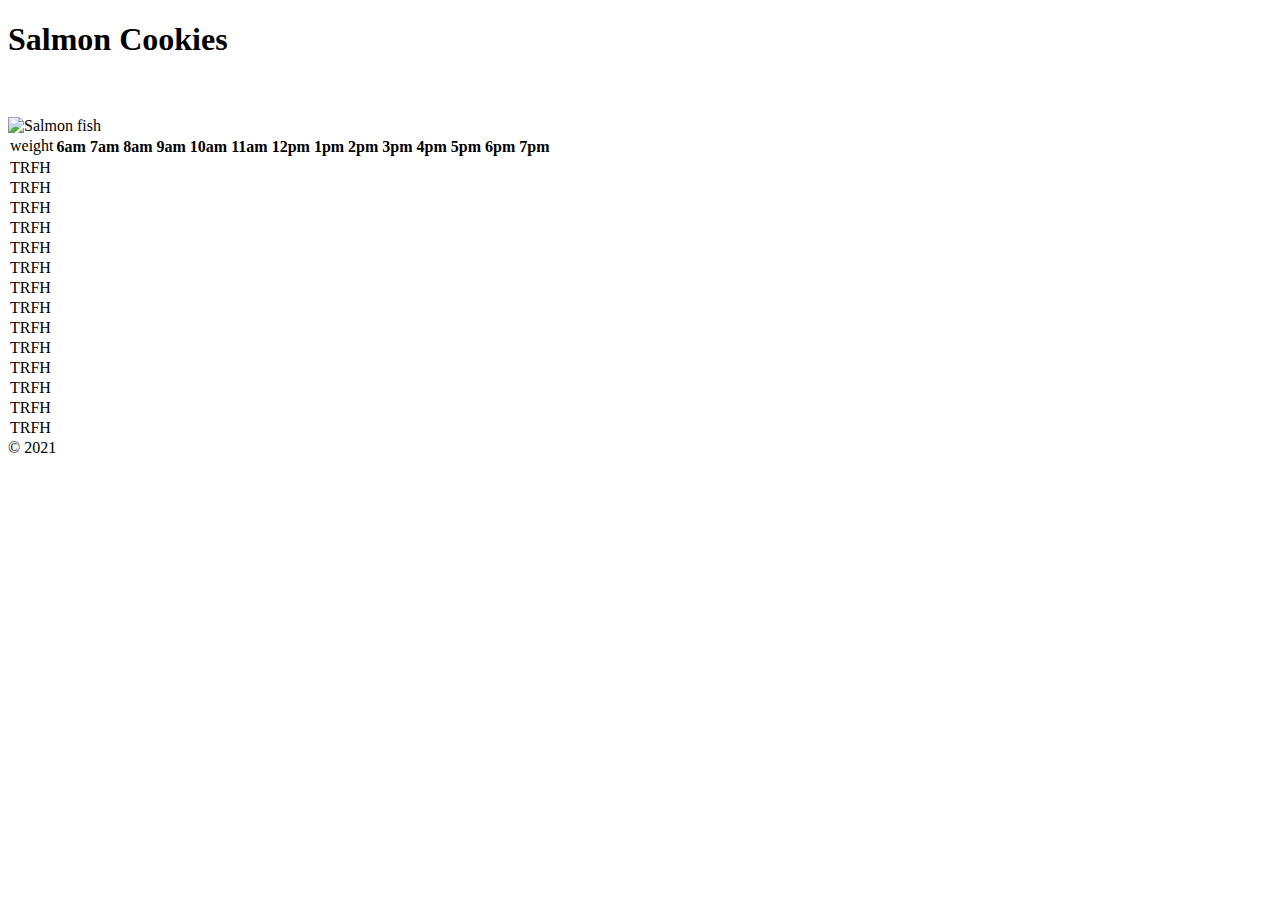
==== sales.html @ 947d9404 "A new branch with the first editions" ====
<!DOCTYPE html>
<html>
    <head>
        <title>
            Seattle icon
        </title>
    </head>

    <body>

        <header>
<h1>
    Salmon Cookies
    <li><a href="index.html"></a></li>
</h1>

<!-- <link rel="stylesheet" href="CSS/style.css"> -->
        </header>
        
        <main>
            <img src="https://img.freepik.com/free-vector/realistic-background-with-raw-salmon-with-different-herbs-wooden-table_1284-33356.jpg?size=626&ext=jpg" alt="Salmon fish">
<div id="myList"></div>
<div id="Newtable"></div>

        </main>
<footer>
    <script src="JS/app.js"></script>
&copy; 2021
        </footer>
    </body>
</html>
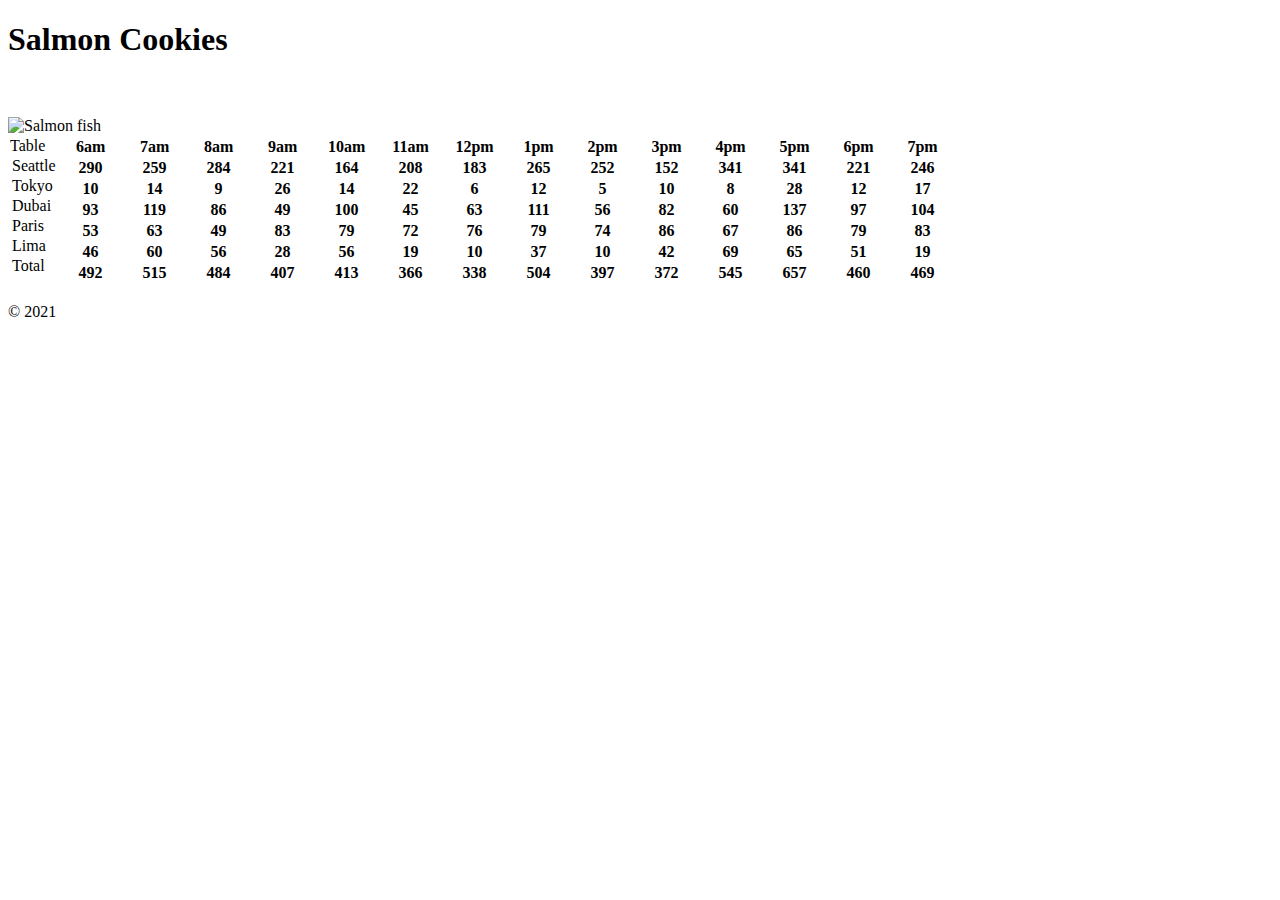
==== commit 494390f9: "The latest changes on my code" ====
--- a/sales.html
+++ b/sales.html
@@ -5,7 +5,7 @@
             Seattle icon
         </title>
     </head>
-
+    <link rel="stylesheet" href="CSS/style.css">
     <body>
 
         <header>
--- a/CSS/style.css
+++ b/CSS/style.css
@@ -0,0 +1,4 @@
+div table {
+    border: 8px;
+    border-color: blue;
+}--- a/CSS/style.css
+++ b/CSS/style.css
@@ -0,0 +1,4 @@
+div table {
+    border: 8px;
+    border-color: blue;
+}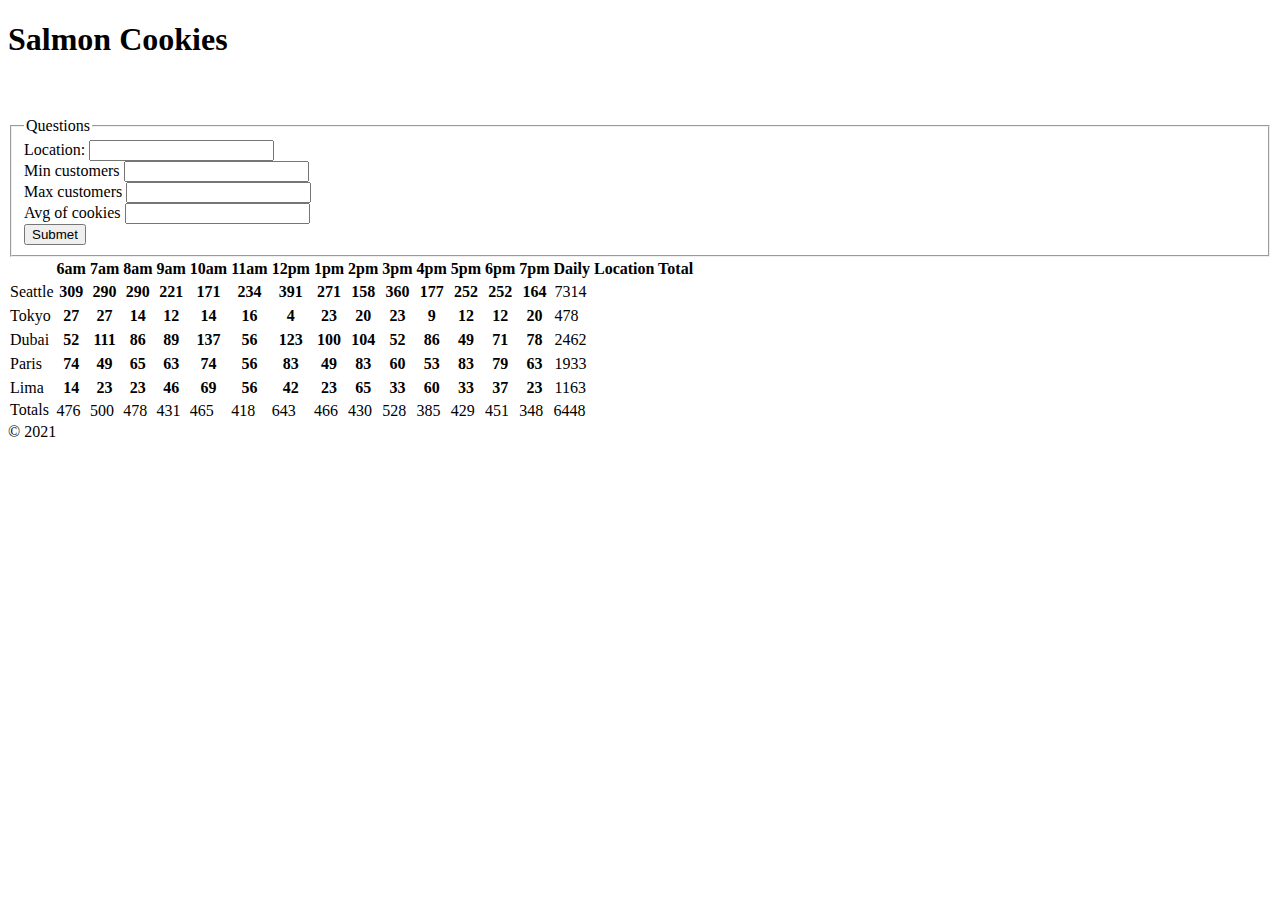
==== commit 7ce72db0: "the new lab" ====
--- a/sales.html
+++ b/sales.html
@@ -18,10 +18,29 @@
         </header>
         
         <main>
-            <img src="https://img.freepik.com/free-vector/realistic-background-with-raw-salmon-with-different-herbs-wooden-table_1284-33356.jpg?size=626&ext=jpg" alt="Salmon fish">
+           
+
+
+   <form id="Salmoncookies">
+       <fieldset>
+           <legend>Questions</legend>
+     <label for="area">Location: </label>
+     <input type="text" id="area">
+     <br>
+     <label for="minimum">Min customers</label>
+     <input type="number" id="minimum">
+     <br>
+     <label for="maximum">Max customers</label>
+     <input type="number" id="maximum">
+     <br>
+     <label for="average">Avg of cookies</label>
+     <input type="number" step="any" id="average">
+     <br>
+     <button>Submet</button>
+     </fieldset>
+    </form>
 <div id="myList"></div>
 <div id="Newtable"></div>
-
         </main>
 <footer>
     <script src="JS/app.js"></script>
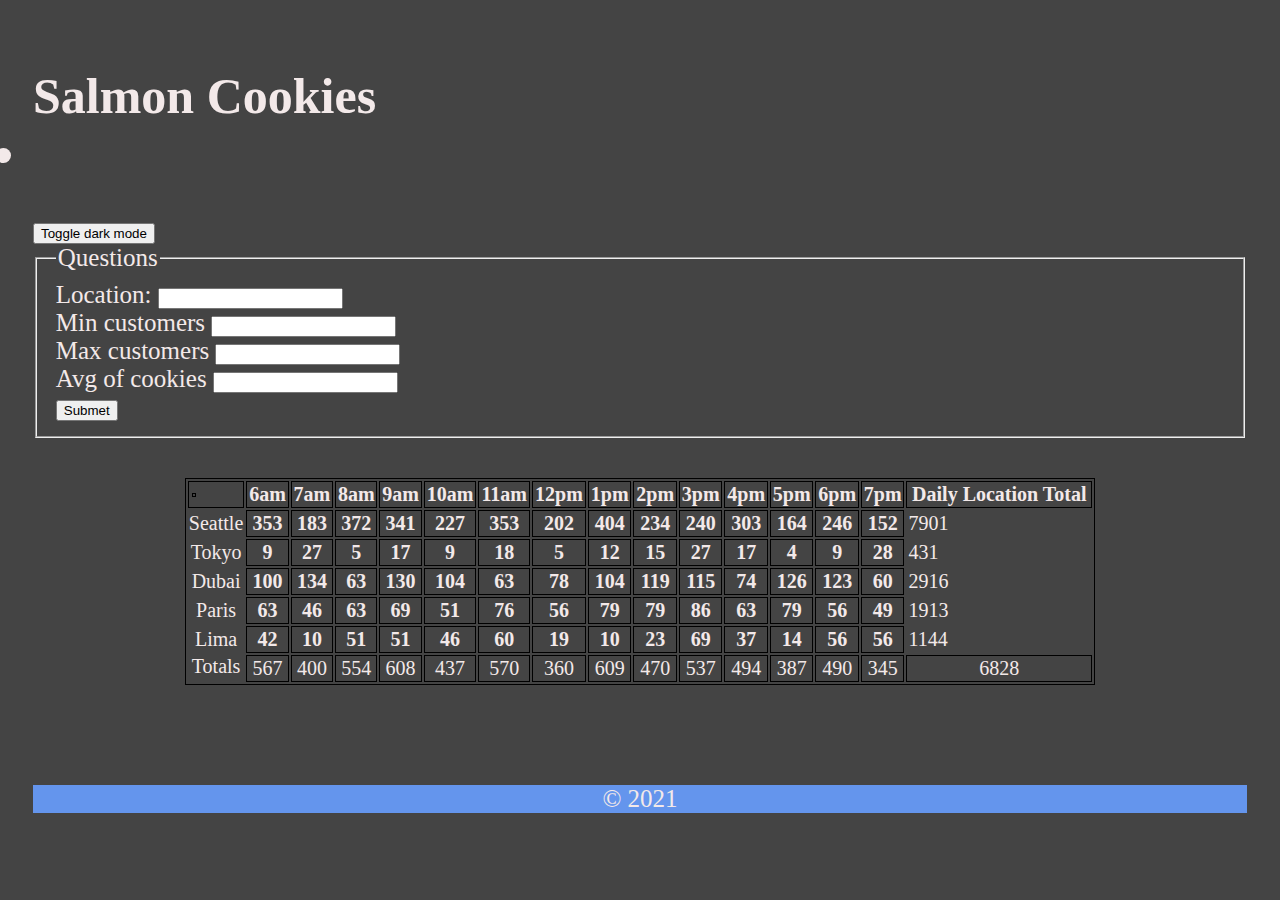
==== commit 9eb77f22: "the lab08" ====
--- a/sales.html
+++ b/sales.html
@@ -19,7 +19,7 @@
         
         <main>
            
-
+<button onclick="myFunction()">Toggle dark mode</button>
 
    <form id="Salmoncookies">
        <fieldset>
@@ -41,6 +41,7 @@
     </form>
 <div id="myList"></div>
 <div id="Newtable"></div>
+
         </main>
 <footer>
     <script src="JS/app.js"></script>
--- a/CSS/style.css
+++ b/CSS/style.css
@@ -1,4 +1,30 @@
-div table {
-    border: 8px;
-    border-color: blue;
-}+ 
+ body {
+padding: 25px;
+ background-color: rgb(243, 234, 234);
+color: rgb(20, 18, 18);
+font-size: 25px;
+}
+.dark-mode {
+ background-color: rgba(0, 0, 0, 0.733);
+color: rgb(243, 233, 233);
+ }
+
+ main table {
+     margin-top: 40px;
+    width: 75%;
+    font-size:20px;
+    text-align: center;
+    margin-left:auto; 
+    margin-right:auto;
+  }
+
+  table, th, td {
+    border: 1px solid black;
+  }
+
+  footer{
+      text-align: center;
+      margin-top: 100px;
+      background-color: cornflowerblue;
+  }--- a/CSS/style.css
+++ b/CSS/style.css
@@ -1,4 +1,30 @@
-div table {
-    border: 8px;
-    border-color: blue;
-}+ 
+ body {
+padding: 25px;
+ background-color: rgb(243, 234, 234);
+color: rgb(20, 18, 18);
+font-size: 25px;
+}
+.dark-mode {
+ background-color: rgba(0, 0, 0, 0.733);
+color: rgb(243, 233, 233);
+ }
+
+ main table {
+     margin-top: 40px;
+    width: 75%;
+    font-size:20px;
+    text-align: center;
+    margin-left:auto; 
+    margin-right:auto;
+  }
+
+  table, th, td {
+    border: 1px solid black;
+  }
+
+  footer{
+      text-align: center;
+      margin-top: 100px;
+      background-color: cornflowerblue;
+  }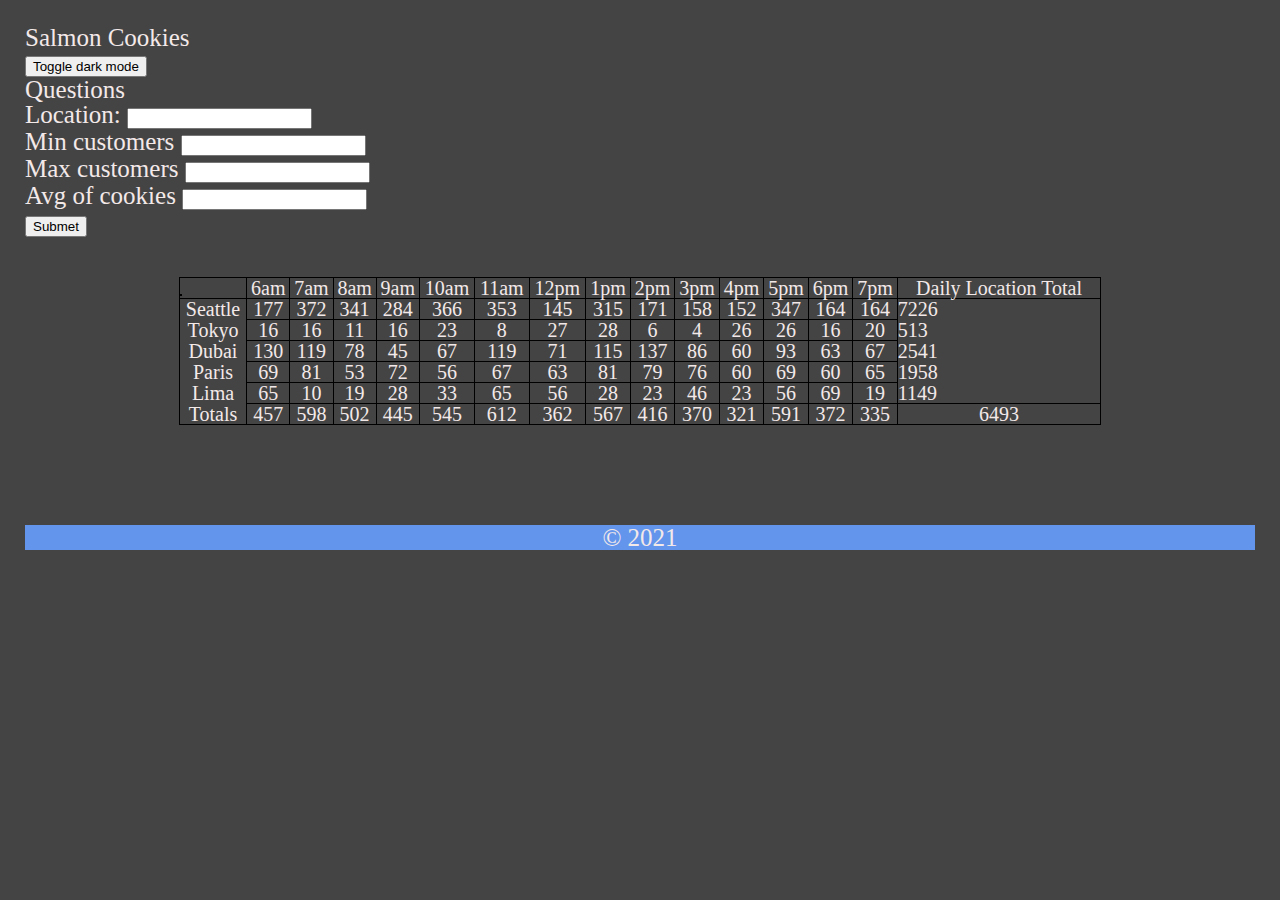
==== commit a3f14c0a: "The last editings" ====
--- a/sales.html
+++ b/sales.html
@@ -1,51 +1,54 @@
 <!DOCTYPE html>
-<html>
-    <head>
-        <title>
-            Seattle icon
-        </title>
-    </head>
+<html lang="en">
+
+<head>
+    <title>
+        Seattle icon
+    </title>
+
+    <link rel="stylesheet" href="CSS/reset.css">
     <link rel="stylesheet" href="CSS/style.css">
-    <body>
+</head>
 
-        <header>
-<h1>
-    Salmon Cookies
-    <li><a href="index.html"></a></li>
-</h1>
+<body>
 
-<!-- <link rel="stylesheet" href="CSS/style.css"> -->
-        </header>
-        
-        <main>
-           
-<button onclick="myFunction()">Toggle dark mode</button>
+    <header>
+        <h1>
+            Salmon Cookies
+        </h1>
 
-   <form id="Salmoncookies">
-       <fieldset>
-           <legend>Questions</legend>
-     <label for="area">Location: </label>
-     <input type="text" id="area">
-     <br>
-     <label for="minimum">Min customers</label>
-     <input type="number" id="minimum">
-     <br>
-     <label for="maximum">Max customers</label>
-     <input type="number" id="maximum">
-     <br>
-     <label for="average">Avg of cookies</label>
-     <input type="number" step="any" id="average">
-     <br>
-     <button>Submet</button>
-     </fieldset>
-    </form>
-<div id="myList"></div>
-<div id="Newtable"></div>
+    </header>
 
-        </main>
-<footer>
-    <script src="JS/app.js"></script>
-&copy; 2021
-        </footer>
-    </body>
+    <main>
+
+        <button onclick="myFunction()" class="btn">Toggle dark mode</button>
+
+        <form id="Salmoncookies">
+            <fieldset>
+                <legend>Questions</legend>
+                <label for="area">Location: </label>
+                <input type="text" id="area">
+                <br>
+                <label for="minimum">Min customers</label>
+                <input type="number" id="minimum">
+                <br>
+                <label for="maximum">Max customers</label>
+                <input type="number" id="maximum">
+                <br>
+                <label for="average">Avg of cookies</label>
+                <input type="number" step="any" id="average">
+                <br>
+                <button>Submet</button>
+            </fieldset>
+        </form>
+        <div id="myList"></div>
+        <div id="Newtable"></div>
+
+    </main>
+    <footer>
+        <script src="JS/app.js"></script>
+        &copy; 2021
+    </footer>
+</body>
+
 </html>--- a/CSS/style.css
+++ b/CSS/style.css
@@ -27,4 +27,5 @@
       text-align: center;
       margin-top: 100px;
       background-color: cornflowerblue;
+      margin-bottom: 30px;
   }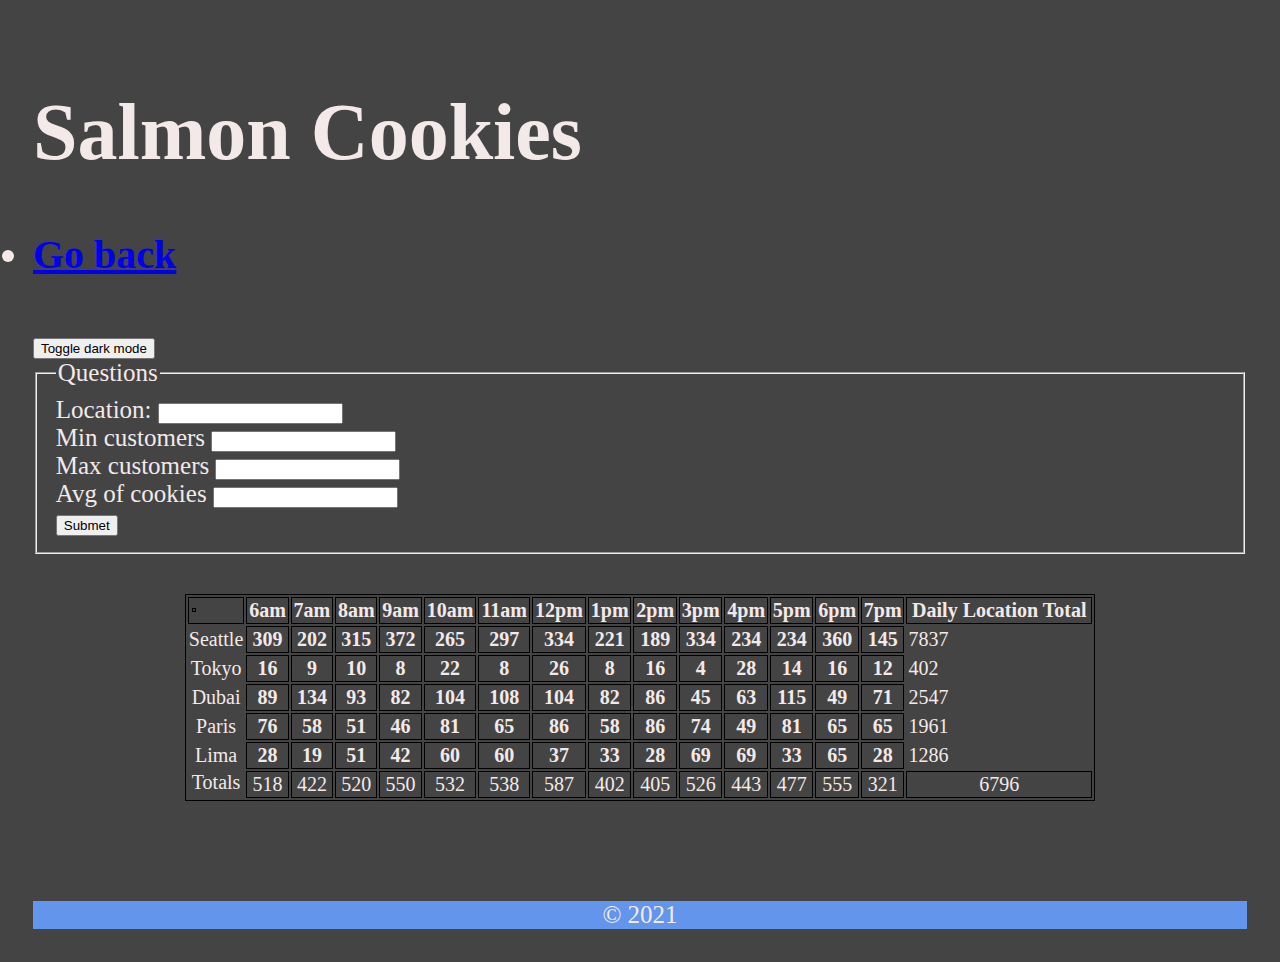
==== commit c5eab799: "A new editings" ====
--- a/sales.html
+++ b/sales.html
@@ -1,54 +1,53 @@
 <!DOCTYPE html>
-<html lang="en">
+<html>
+    <head>
+        <title>
+            Seattle icon
+        </title>
+    </head>
+    <link rel="stylesheet" href="CSS/style.css">
+    <body>
 
-<head>
-    <title>
-        Seattle icon
-    </title>
+        <header>
+<h1>
+    Salmon Cookies
+  
+</h1>
+<h4>
+    <li><a href="index.html">Go back</a></li>
+</h4>
 
-    <link rel="stylesheet" href="CSS/reset.css">
-    <link rel="stylesheet" href="CSS/style.css">
-</head>
+        </header>
+        
+        <main>
+           
+<button onclick="myFunction()">Toggle dark mode</button>
 
-<body>
+   <form id="Salmoncookies">
+       <fieldset>
+           <legend>Questions</legend>
+     <label for="area">Location: </label>
+     <input type="text" id="area">
+     <br>
+     <label for="minimum">Min customers</label>
+     <input type="number" id="minimum">
+     <br>
+     <label for="maximum">Max customers</label>
+     <input type="number" id="maximum">
+     <br>
+     <label for="average">Avg of cookies</label>
+     <input type="number" step="any" id="average">
+     <br>
+     <button>Submet</button>
+     </fieldset>
+    </form>
+<div id="myList"></div>
+<div id="Newtable"></div>
 
-    <header>
-        <h1>
-            Salmon Cookies
-        </h1>
-
-    </header>
-
-    <main>
-
-        <button onclick="myFunction()" class="btn">Toggle dark mode</button>
-
-        <form id="Salmoncookies">
-            <fieldset>
-                <legend>Questions</legend>
-                <label for="area">Location: </label>
-                <input type="text" id="area">
-                <br>
-                <label for="minimum">Min customers</label>
-                <input type="number" id="minimum">
-                <br>
-                <label for="maximum">Max customers</label>
-                <input type="number" id="maximum">
-                <br>
-                <label for="average">Avg of cookies</label>
-                <input type="number" step="any" id="average">
-                <br>
-                <button>Submet</button>
-            </fieldset>
-        </form>
-        <div id="myList"></div>
-        <div id="Newtable"></div>
-
-    </main>
-    <footer>
-        <script src="JS/app.js"></script>
-        &copy; 2021
-    </footer>
-</body>
-
+        </main>
+<footer>
+    <script src="JS/app.js"></script>
+&copy; 2021
+        </footer>
+    </body>
 </html>--- a/CSS/style.css
+++ b/CSS/style.css
@@ -1,4 +1,6 @@
- 
+ header{
+   font-size: 40px;
+ }
  body {
 padding: 25px;
  background-color: rgb(243, 234, 234);
@@ -27,5 +29,4 @@
       text-align: center;
       margin-top: 100px;
       background-color: cornflowerblue;
-      margin-bottom: 30px;
   }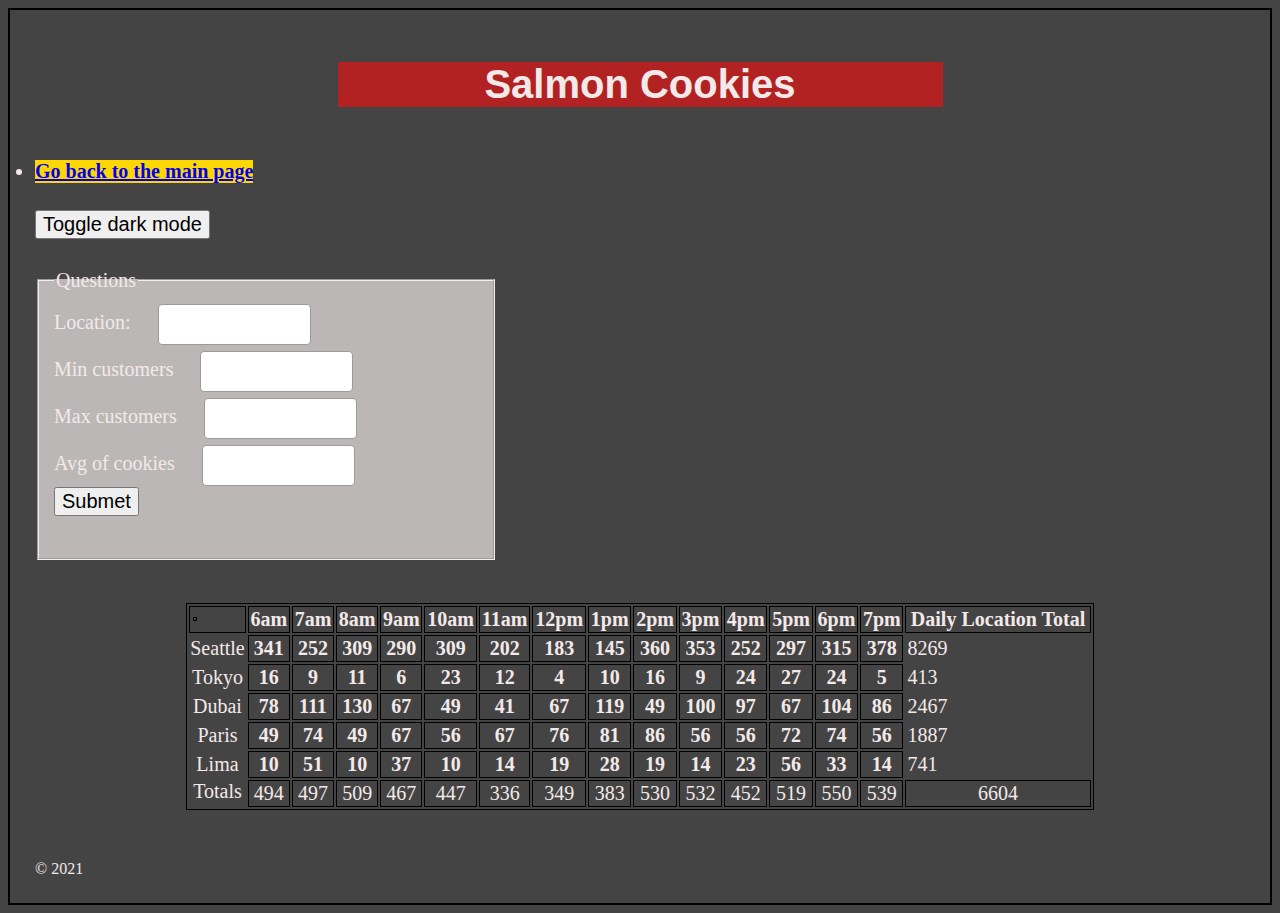
==== commit 07b57675: "A new changings" ====
--- a/sales.html
+++ b/sales.html
@@ -1,53 +1,55 @@
 <!DOCTYPE html>
 <html>
-    <head>
-        <title>
-            Seattle icon
-        </title>
-    </head>
-    <link rel="stylesheet" href="CSS/style.css">
-    <body>
 
-        <header>
-<h1>
-    Salmon Cookies
-  
-</h1>
-<h4>
-    <li><a href="index.html">Go back</a></li>
-</h4>
+<head>
+    <title>
+        Seattle icon
+    </title>
+</head>
+<link rel="stylesheet" href="CSS/styleSalmon.css">
 
-        </header>
-        
-        <main>
-           
-<button onclick="myFunction()">Toggle dark mode</button>
+<body>
 
-   <form id="Salmoncookies">
-       <fieldset>
-           <legend>Questions</legend>
-     <label for="area">Location: </label>
-     <input type="text" id="area">
-     <br>
-     <label for="minimum">Min customers</label>
-     <input type="number" id="minimum">
-     <br>
-     <label for="maximum">Max customers</label>
-     <input type="number" id="maximum">
-     <br>
-     <label for="average">Avg of cookies</label>
-     <input type="number" step="any" id="average">
-     <br>
-     <button>Submet</button>
-     </fieldset>
-    </form>
-<div id="myList"></div>
-<div id="Newtable"></div>
+    <header>
+        <h1>
+            Salmon Cookies
+        </h1>
+        <h4>
+            <li><a href="index.html">Go back to the main page</a></li>
+        </h4>
 
-        </main>
-<footer>
-    <script src="JS/app.js"></script>
-&copy; 2021
-        </footer>
-    </body>
+    </header>
+
+    <main>
+
+        <button onclick="myFunction()">Toggle dark mode</button>
+
+        <form id="Salmoncookies">
+            <fieldset>
+                <legend>Questions</legend>
+                <label for="area">Location: </label>
+                <input type="text" id="area">
+                <br>
+                <label for="minimum">Min customers</label>
+                <input type="number" id="minimum">
+                <br>
+                <label for="maximum">Max customers</label>
+                <input type="number" id="maximum">
+                <br>
+                <label for="average">Avg of cookies</label>
+                <input type="number" step="any" id="average">
+                <br>
+                <button>Submet</button>
+            </fieldset>
+        </form>
+        <div id="myList"></div>
+        <div id="Newtable"></div>
+
+    </main>
+    <footer>
+        <script src="JS/app.js"></script>
+        &copy; 2021
+    </footer>
+</body>
+
 </html>--- a/CSS/styleSalmon.css
+++ b/CSS/styleSalmon.css
@@ -0,0 +1,111 @@
+
+header h1{
+font-size: 40px;
+font-family: -apple-system, BlinkMacSystemFont, 'Segoe UI', Roboto, Oxygen, Ubuntu, Cantarell, 'Open Sans', 'Helvetica Neue', sans-serif;
+text-align: center;
+background-color: firebrick;
+width: 50%;
+margin-left: 25%;
+}
+
+header h4{
+    font-size: 20px;
+    display: inline-block;
+    background-color: gold;
+}
+
+
+
+
+#Salmoncookies{
+box-sizing:border-box;
+width: 35%;
+font-size: 20px;
+}
+
+input{
+      width: 30%;
+  padding: 12px;
+  height: 3%;
+  border: 1px solid rgb(156, 154, 154);
+  border-radius: 4px;
+  resize: vertical;
+  margin-left:10px
+}
+
+label {
+  padding: 12px 12px 12px 0;
+  display: inline-block;
+}
+
+fieldset {
+    width: 100%;
+    height: 100%;
+    background: rgb(187, 183, 183);
+    transition-property: width;
+    transition-duration: 5s;
+    transition-delay: 0.5s;
+    margin-bottom: 10%;
+  }
+  
+  fieldset:hover {
+    width: 300px;
+  }
+
+
+.dark-mode {
+background-color: rgba(0, 0, 0, 0.733);
+ color: rgb(243, 233, 233);
+ }
+
+ /* body {
+background-image: url("https://www.w3schools.com/CSS/img_tree.gif"), url("https://upload.wikimedia.org/wikipedia/commons/thumb/d/d3/Desert_mountain.JPG/1200px-Desert_mountain.JPG");
+ background-repeat: no-repeat;
+background-attachment: fixed;
+background-size: 20%
+} */
+
+body{
+    border: 2px solid black;
+    padding: 25px;
+    background:url(https://images.unsplash.com/photo-1535591273668-578e31182c4f?ixlib=rb-1.2.1&q=80&fm=jpg&crop=entropy&cs=tinysrgb&w=1080&fit=max&ixid=eyJhcHBfaWQiOjM2NTI5fQ);
+    background-repeat: no-repeat;
+    background-size:cover;
+  }
+
+    main table {
+        margin-top: 40px;
+       width: 75%;
+       font-size:20px;
+       text-align: center;
+       margin-left:auto; 
+       margin-right:auto;
+     }
+   
+     main ul li {
+       font-size: 20px;
+       font-weight: lighter;
+       font-family: sans-serif;
+       margin-bottom: 10px;
+     }
+   
+   
+   
+     table, th, td {
+       border: 1px solid black;
+       font-family: Verdana;
+     }
+
+     
+  button{
+    font-size: 20px;
+    margin-bottom: 30px;
+  }
+
+  button:hover{
+    background-color: coral;
+  }
+
+  footer{
+      margin-top: 50px;
+  }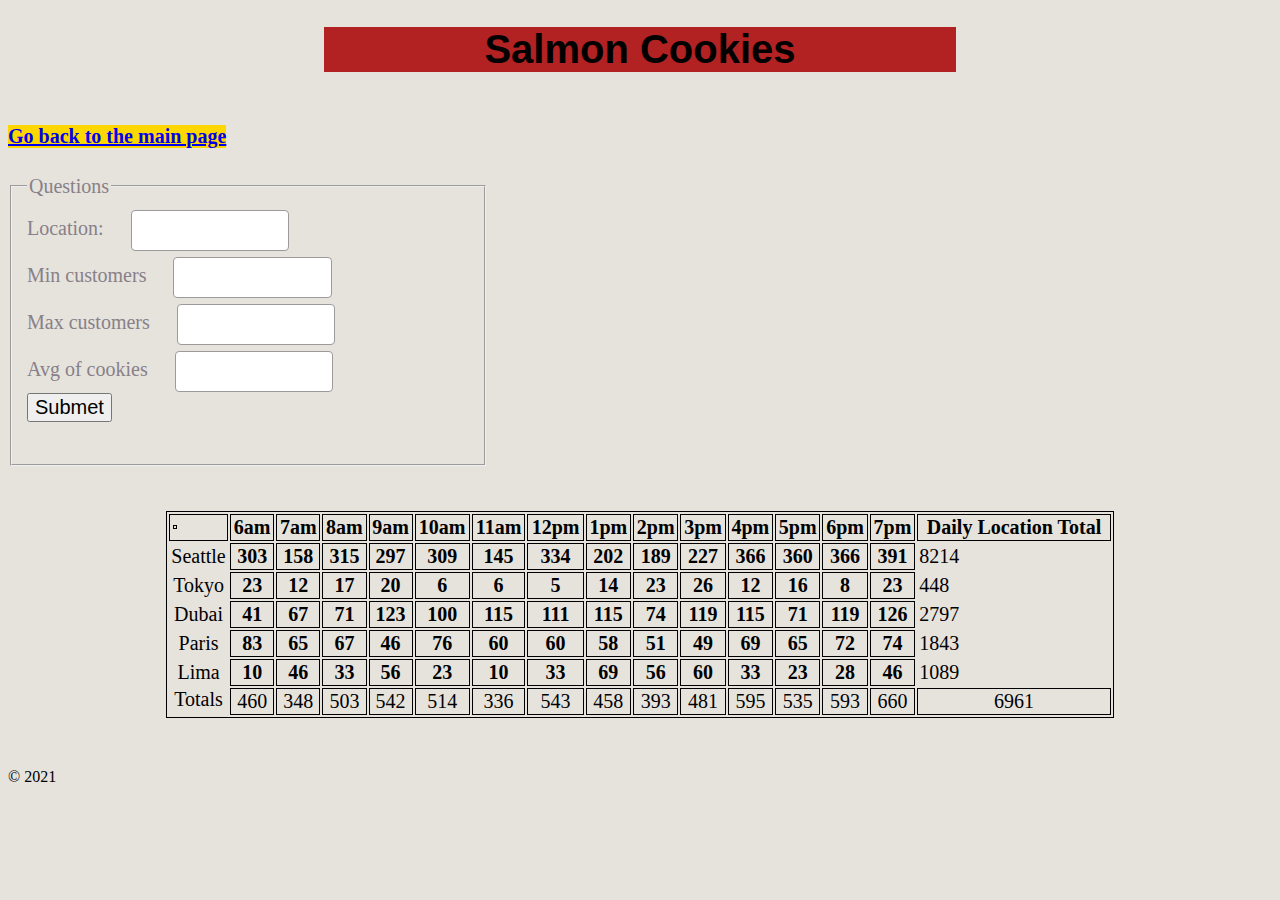
==== commit 8aeb1395: "Some changes" ====
--- a/sales.html
+++ b/sales.html
@@ -22,7 +22,7 @@
 
     <main>
 
-        <button onclick="myFunction()">Toggle dark mode</button>
+      
 
         <form id="Salmoncookies">
             <fieldset>
--- a/CSS/styleSalmon.css
+++ b/CSS/styleSalmon.css
@@ -1,3 +1,8 @@
+
+body{
+    background-color: rgb(230, 227, 221);
+}
+
 
 header h1{
 font-size: 40px;
@@ -41,11 +46,14 @@
 fieldset {
     width: 100%;
     height: 100%;
-    background: rgb(187, 183, 183);
+    color: rgb(136, 128, 136);
+    /* background: rgb(252, 96, 96); */
     transition-property: width;
     transition-duration: 5s;
-    transition-delay: 0.5s;
+    transition-delay: 0.3s;
     margin-bottom: 10%;
+    background: url(https://i.pinimg.com/originals/1d/73/5a/1d735ad8eee8350adc96d50e1421ee6d.gif);
+background-size: contain;
   }
   
   fieldset:hover {
@@ -53,25 +61,12 @@
   }
 
 
-.dark-mode {
+/* .dark-mode {
 background-color: rgba(0, 0, 0, 0.733);
  color: rgb(243, 233, 233);
- }
+ } */
 
- /* body {
-background-image: url("https://www.w3schools.com/CSS/img_tree.gif"), url("https://upload.wikimedia.org/wikipedia/commons/thumb/d/d3/Desert_mountain.JPG/1200px-Desert_mountain.JPG");
- background-repeat: no-repeat;
-background-attachment: fixed;
-background-size: 20%
-} */
 
-body{
-    border: 2px solid black;
-    padding: 25px;
-    background:url(https://images.unsplash.com/photo-1535591273668-578e31182c4f?ixlib=rb-1.2.1&q=80&fm=jpg&crop=entropy&cs=tinysrgb&w=1080&fit=max&ixid=eyJhcHBfaWQiOjM2NTI5fQ);
-    background-repeat: no-repeat;
-    background-size:cover;
-  }
 
     main table {
         margin-top: 40px;
